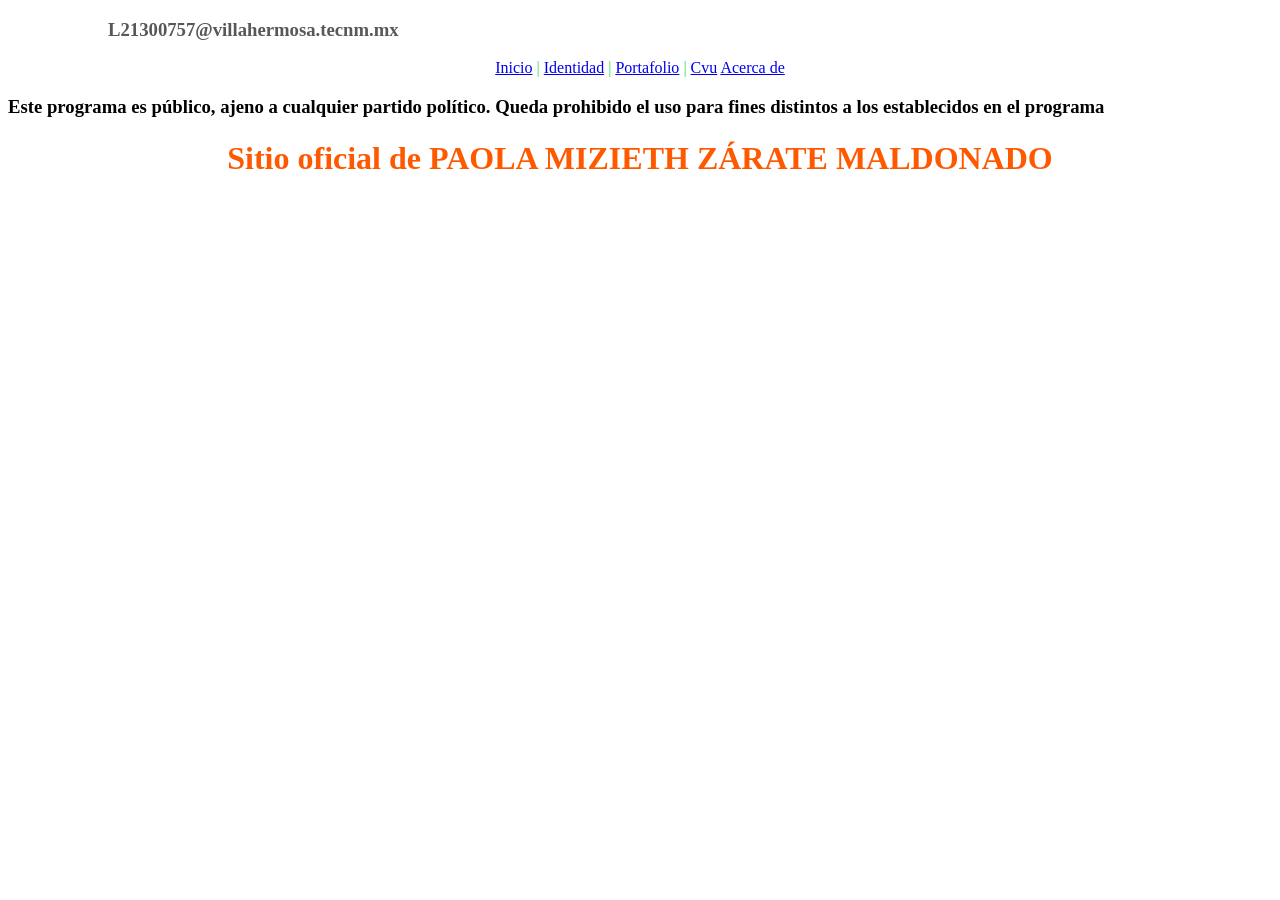
==== index.html @ 26a52750 "Started proyect" ====
<!DOCTYPE html>
<html lang="en">
<head>
    <link rel="stylesheet" type="text/css" href="css/style.css">
<meta charset="UTF-8">
<meta http-equiv="X-UA-Compatible" content="IE=edge" >
<meta name="viewport" content="width=device-width, initial-scale=1.0">
<title>Mi primer proyecto git</title>
</head>
<body>
    <div class="header">
<h3>L21300757@villahermosa.tecnm.mx</h3>
</div>
<div class="menuHorizontal">
<a href="index.html">Inicio</a> |
<a href="identidad.html">Identidad</a> |
<a href="portafolio.html">Portafolio</a> |
<a href="cvu.html">Cvu</a>
<a href="acerca.html">Acerca de</a>
</div>
<div class="footer">
<h3>Este programa es público, ajeno a cualquier partido político. Queda prohibido el uso para fines distintos a los establecidos en el programa</h3>
</div>
<div class="titulo">
<h1>Sitio oficial de PAOLA MIZIETH ZÁRATE MALDONADO</h1>
</div>
</body>
</html>
---- css/style.css ----
.menuHorizontal {
text-align: center;
color:rgb(43, 226, 80)
}
.titulo{
text-align: center;
color:rgb(255, 89, 0)
}
.tablaPrincipal{
    margin: auto;
    margin-top: 200px;
    color:rgb(98, 97, 97);
}
.header{
margin-left: 100px;
color: rgb(88, 88, 89)
}
footer {
text-align: center;
color: rgb(88, 88, 89);
margin-top: 100px;
}
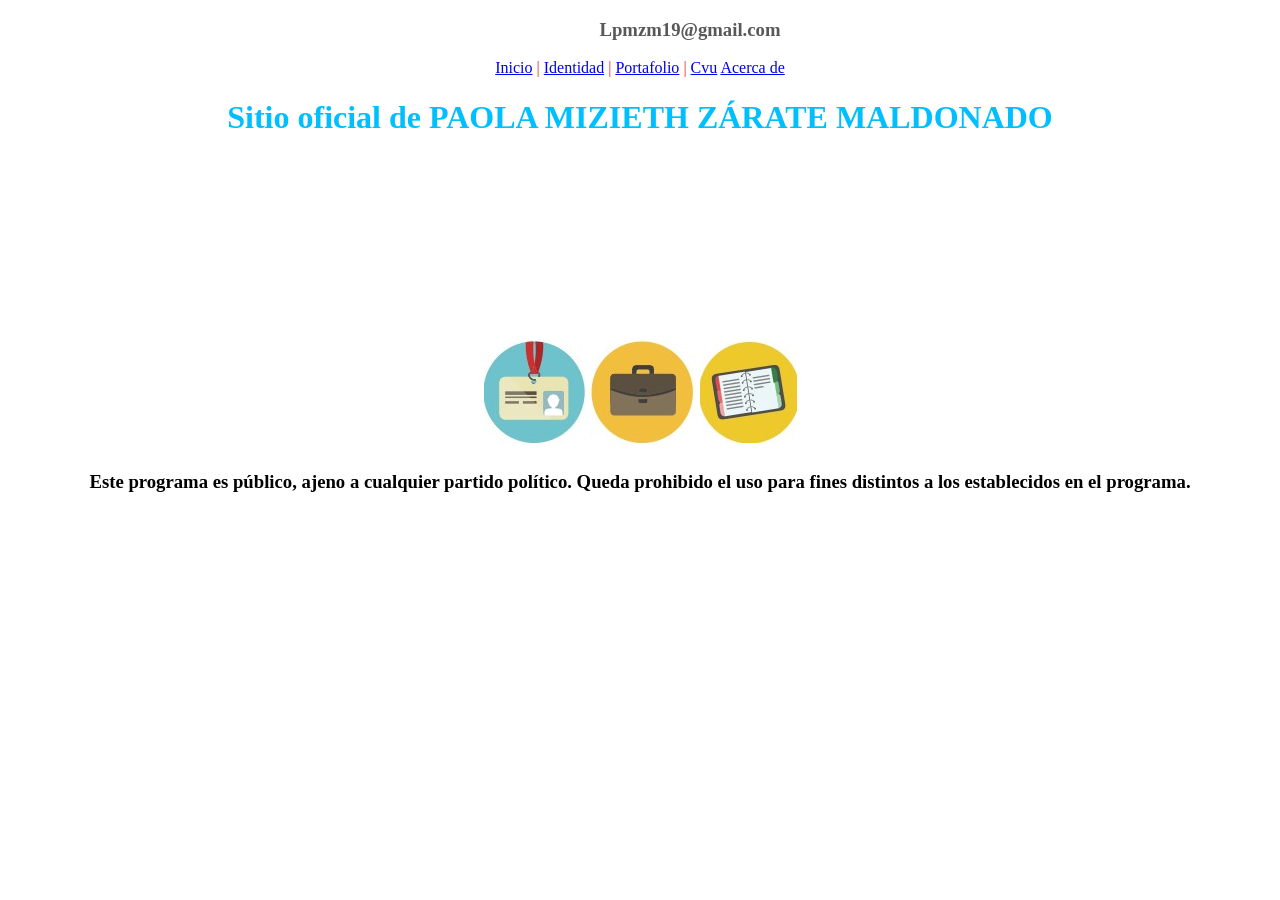
==== commit be0d1818: "identidad.html" ====
--- a/index.html
+++ b/index.html
@@ -9,7 +9,7 @@
 </head>
 <body>
     <div class="header">
-<h3>L21300757@villahermosa.tecnm.mx</h3>
+<h3 style="text-align: center;">Lpmzm19@gmail.com</h3>
 </div>
 <div class="menuHorizontal">
 <a href="index.html">Inicio</a> |
@@ -18,11 +18,24 @@
 <a href="cvu.html">Cvu</a>
 <a href="acerca.html">Acerca de</a>
 </div>
-<div class="footer">
-<h3>Este programa es público, ajeno a cualquier partido político. Queda prohibido el uso para fines distintos a los establecidos en el programa</h3>
-</div>
+
 <div class="titulo">
 <h1>Sitio oficial de PAOLA MIZIETH ZÁRATE MALDONADO</h1>
 </div>
+
+<div class="content">
+        <table class="tablaPrincipal">
+            <tr>
+                <td><a href="identidad.html"><img src="img/identidad.jpg" alt="Identidad"></a></td>
+                <td><a href="portafolio.html"><img src="img/portafolio.jpg" alt="Portafolio"></a></td>
+                <td><a href="cvu.html"><img src="img/cvu.jpg" alt="CVU"></a></td>
+            </tr>
+        </table>
+    </div>
+
+    <div class="footer">
+<h3 style="text-align: center;">Este programa es público, ajeno a cualquier partido político. Queda prohibido el uso para fines distintos a los establecidos en el programa.</h3>
+</div>
+
 </body>
 </html>
--- a/css/style.css
+++ b/css/style.css
@@ -1,15 +1,15 @@
 .menuHorizontal {
 text-align: center;
-color:rgb(43, 226, 80)
+color:rgb(226, 43, 43)
 }
 .titulo{
 text-align: center;
-color:rgb(255, 89, 0)
+color:rgb(0, 191, 255)
 }
 .tablaPrincipal{
     margin: auto;
     margin-top: 200px;
-    color:rgb(98, 97, 97);
+    color:rgb(203, 231, 46);
 }
 .header{
 margin-left: 100px;
